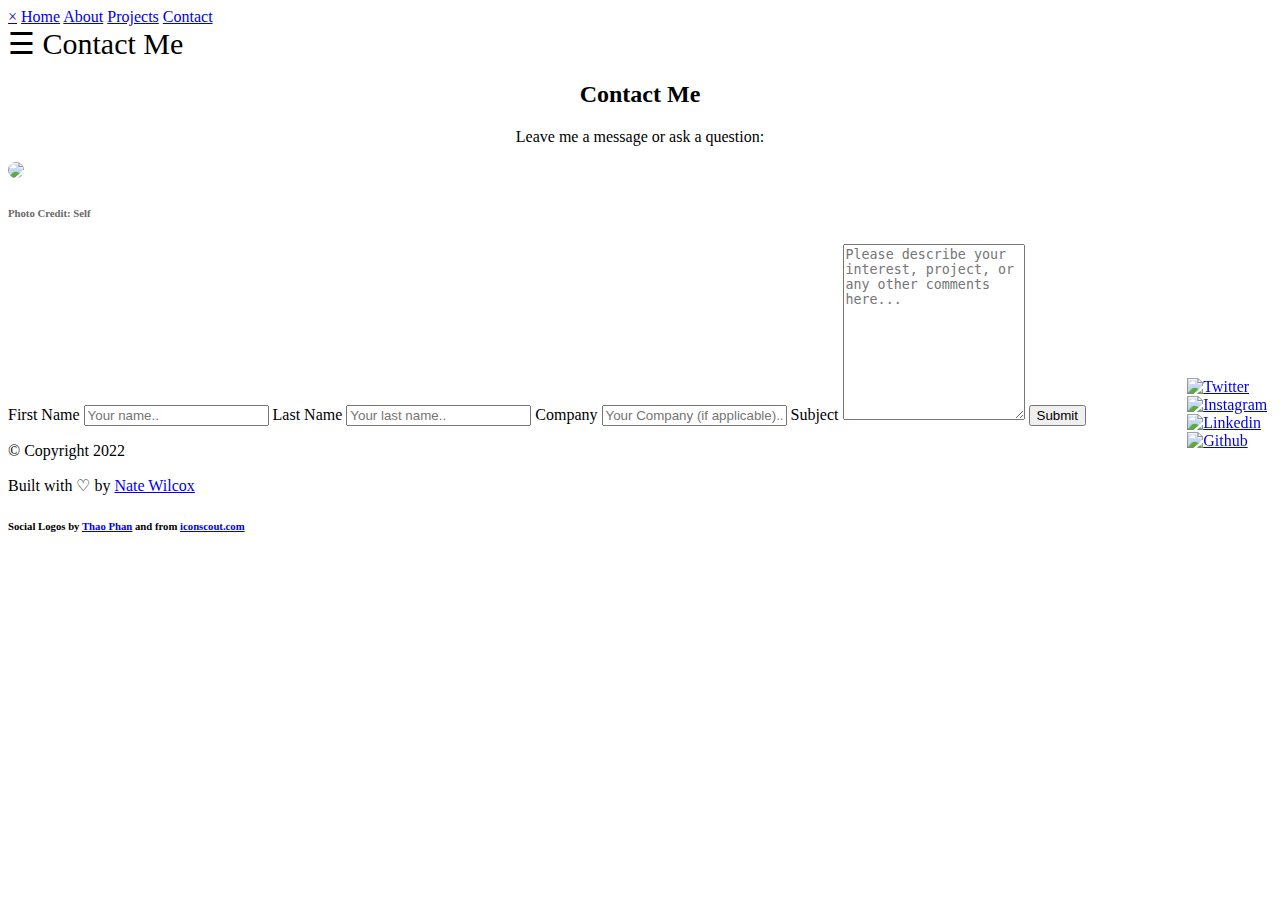
==== pages/contact.html @ cb690459 "fixes" ====
<!DOCTYPE html>
<html lang="en">
<head>
	<meta charset="UTF-8" />
	<meta http-equiv="X-UA-Compatible" content="IE=edge" />
	<meta name="viewport" content="width=device-width, initial-scale=1.0" />
	<title>Contact Me!</title>
	<link href="../style.css" rel="stylesheet" type="text/css" />
	<link href="../comnponents/contact.css" rel="stylesheet" type="text/css" />
	<link href="../comnponents/navbar.css" rel="stylesheet" type="text/css" />
	<script src="../components/navbar.js"></script>
	<link href="../comnponents/footer.css" rel="stylesheet" type="text/css" />
</head>
<body>
	<div id="mySidenav" class="sidenav">
		<a href="javascript:void(0)" class="closebtn" onclick="closeNav()"
			>&times;</a
		>
		<a href="../index.html">Home</a>
		<a href="about.html">About</a>
		<a href="project.html">Projects</a>
		<a href="contact.html">Contact</a>
	</div>
	<!-- Add all page content inside this div if you want the side nav to push page content to the right (not used if you only want the sidenav to sit on top of the page -->
	<div id="main">
		<span style="font-size: 30px; cursor: pointer" onclick="openNav()"
			>&#9776; Contact Me</span
		>
		<div class="container">
			<div style="text-align: center">
				<h2>Contact Me</h2>
				<p>Leave me a message or ask a question:</p>
			</div>
			<div class="row">
				<div class="column">
					<img
						src="../images/32536900_1805608462851904_1344440216663883776_n.jpg"
						style="width: 100%; border-radius: 3rem"
					/>
					<h6 style="color: dimgrey">Photo Credit: Self</h6>
				</div>
				<div class="column">
					<form action="/action_page.php">
						<label for="fname">First Name</label>
						<input
							type="text"
							id="fname"
							name="firstname"
							placeholder="Your name.."
						/>
						<label for="lname">Last Name</label>
						<input
							type="text"
							id="lname"
							name="lastname"
							placeholder="Your last name.."
						/>
						<label for="country">Company</label>
						<input
							type="text"
							id="company"
							name="company"
							placeholder="Your Company (if applicable)..."
						/>
						<label for="subject">Subject</label>
						<textarea
							id="subject"
							name="subject"
							placeholder="Please describe your interest, project, or any other comments here..."
							style="height: 170px"
						></textarea>
						<input type="submit" value="Submit" />
					</form>
				</div>
			</div>
		</div>
	</div>
	<script>
		function openNav() {
			document.getElementById('mySidenav').style.width = '250px';
			document.getElementById('main').style.marginLeft = '250px';
			document.body.style.backgroundColor = 'rgba(0,0,0,0.4)';
		}
		function closeNav() {
			document.getElementById('mySidenav').style.width = '0';
			document.getElementById('main').style.marginLeft = '0';
			document.body.style.backgroundColor = 'rgba(0,0,0,0.4)';
		}
	</script>
	<div class="socials">
		<style>
			.socials {
				display: flex;
				flex-direction: column;
				position: fixed;
				right: 1%;
				bottom: 50%;
			}

			.socicon {
				width: 2rem;
				height: 2rem;
			}
		</style>
		<a href="https://twitter.com/Nate_Wilcox23" target="_blank"
			><img
				src="../images/twitter.gif"
				alt="Twitter"
				loading="lazy"
				class="socicon"
		/></a>
		<a href="https://www.instagram.com/natewilcoxphoto/" target="_blank"
			><img
				src="../images//instagram.gif"
				alt="Instagram"
				loading="lazy"
				class="socicon"
		/></a>
		<a href="https://www.linkedin.com/in/nathaniel-w-822015a7/" target="_blank"
			><img
				src="../images/linkedin.gif"
				alt="Linkedin"
				loading="lazy"
				class="socicon"
		/></a>
		<a href="https://github.com/Nate-Wilcox" target="_blank"
			><img src="../images/github.gif" alt="Github" class="socicon"
		/></a>
	</div>
	<footer>
		<p class="copy">&copy; Copyright 2022</p>
		<p class="copy">
			Built with &#x2661; by
			<a
				href="https://www.linkedin.com/in/nathaniel-w-822015a7/"
				target="_blank"
				>Nate Wilcox</a
			>
	<h6>Social Logos by <a href="https://iconscout.com/contributors/thaophan210" target="_blank">Thao Phan</a> and from <a href="https://iconscout.com/lotties/social-media" target="_blank">iconscout.com</a></h6>
		</p>
	</footer>
</body>
</html>
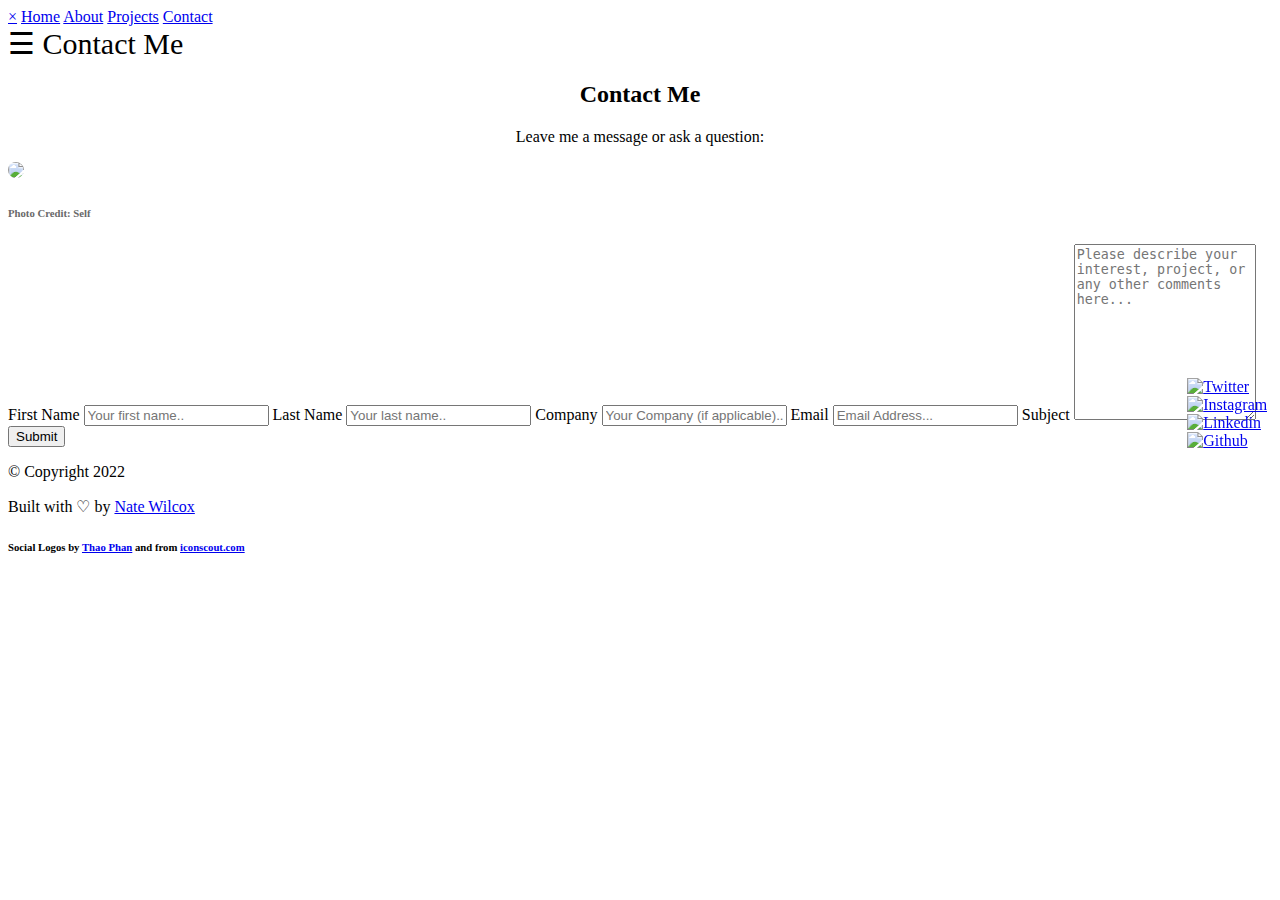
==== commit 98170724: "updated redirect" ====
--- a/pages/contact.html
+++ b/pages/contact.html
@@ -40,13 +40,13 @@
 					<h6 style="color: dimgrey">Photo Credit: Self</h6>
 				</div>
 				<div class="column">
-					<form action="/action_page.php">
+					<form action="https://formsubmit.co/naten64@gmail.com" method="POST">
 						<label for="fname">First Name</label>
 						<input
 							type="text"
 							id="fname"
 							name="firstname"
-							placeholder="Your name.."
+							placeholder="Your first name.."
 						/>
 						<label for="lname">Last Name</label>
 						<input
@@ -62,6 +62,9 @@
 							name="company"
 							placeholder="Your Company (if applicable)..."
 						/>
+						<label for="email">Email</label>
+						<input type="text" name="email" placeholder="Email Address..." required/>
+						<input type="hidden" name="_subject" value="New message from your portfolio!">
 						<label for="subject">Subject</label>
 						<textarea
 							id="subject"
@@ -69,7 +72,11 @@
 							placeholder="Please describe your interest, project, or any other comments here..."
 							style="height: 170px"
 						></textarea>
-						<input type="submit" value="Submit" />
+						<input type="text" name="_honey" style="display:none">
+						<button type="submit">Submit</button>
+						<input type="hidden" name="_autoresponse" value="Thank you for your message, I will respond as soon as I am able!">
+						<input type="hidden" name="_template" value="box">
+						<input type="hidden" name="_next" value="https://nate-wilcox.github.io/thankyou.html">
 					</form>
 				</div>
 			</div>
